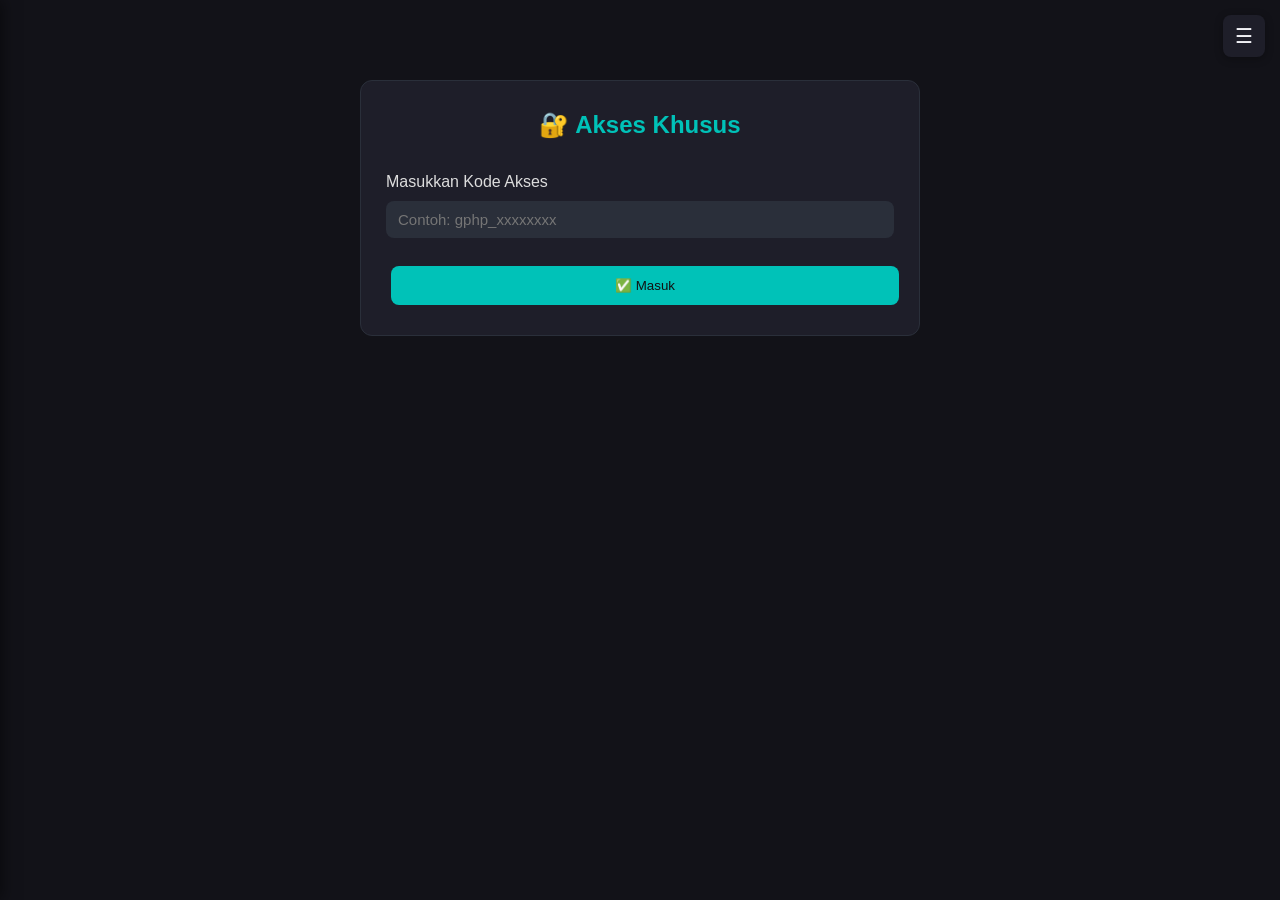
==== contri.html @ 1915ce70 "Add files via upload" ====
<!DOCTYPE html>
<html lang="id">
<head>
    <meta charset="UTF-8">
    <meta name="viewport" content="width=device-width, initial-scale=1.0">
    <title>Tambah Addon Otomatis | Voxz</title>
    <link rel="stylesheet" href="style.css">
    <style>
        .konten { padding: 80px 20px; max-width: 600px; margin: 0 auto; }
        .kotak { background: var(--abu); padding: 25px; border-radius: 12px; border: 1px solid var(--abu-terang); }
        h2 { text-align: center; color: var(--utama); margin-bottom: 25px; }
        .form-grup { margin-bottom: 18px; }
        label { display: block; margin-bottom: 6px; font-weight: 500; color: #ddd; }
        input, select, textarea { width: 100%; padding: 10px 12px; background: var(--abu-terang); border: none; border-radius: 8px; color: white; font-size: 15px; }
        textarea { resize: vertical; min-height: 80px; }
        #status { margin: 15px 0; padding: 12px; border-radius: 8px; display: none; }
        .btn { width: 100%; margin-top: 10px; padding: 12px; border: none; border-radius: 8px; cursor: pointer; font-weight: 500; }
        .btn-primary { background: var(--utama); color: #111; }
        .tersembunyi { display: none; }
    </style>
</head>
<body>

<!-- Tombol Menu -->
<button class="menu-toggle" id="menuToggle">☰</button>

<!-- Menu Samping -->
<div class="sidebar" id="sidebar">
    <div class="sidebar-header">
        <h2>VOXZ MARKET</h2>
    </div>
    <nav class="sidebar-nav">
        <a href="#beranda">• Beranda</a>
        <a href="#koleksi">• Koleksi</a>
        <a href="tentang.html">• Info</a>
        <a href="kontak.html">• Kontak</a>
        <a href="contri.html">• Upload</a>
        <a href="top.html">• Official Team Channel </a>
    </nav>
</div>

<div class="overlay" id="overlay"></div>

<div class="konten">
    <div class="kotak">
        <h2>🔐 Akses Khusus</h2>

        <!-- HALAMAN MASUK -->
        <div id="halamanAkses">
            <div class="form-grup">
                <label>Masukkan Kode Akses</label>
                <input type="password" id="kodeAkses" placeholder="Contoh: gphp_xxxxxxxx" required>
            </div>
            <button class="btn btn-primary" onclick="cekAkses()">✅ Masuk</button>
        </div>

        <!-- HALAMAN ISI DATA -->
        <div id="halamanForm" class="tersembunyi">
            <h2>📝 Tambah Addon Baru</h2>

            <div class="form-grup">
                <label>NAMA ADDON</label>
                <input type="text" id="nama" placeholder="Contoh: Senjata Modern" required>
            </div>

            <div class="form-grup">
                <label>PEMBUAT / UPLOAD BY</label>
                <input type="text" id="pembuat" placeholder="Contoh: Voxz Official" required>
            </div>

            <div class="form-grup">
                <label>KATEGORI</label>
                <select id="kategori">
                    <option value="Add-on">Addon</option>
                    <option value="Texture">Texture</option>
                    <option value="Map">World</option>
                    <option value="Skins">Skin</option>
                </select>
            </div>

            <div class="form-grup">
                <label>LINK GAMBAR</label>
                <input type="url" id="linkGambar" placeholder="https://..." required>
            </div>

            <div class="form-grup">
                <label>LINK DOWNLOAD</label>
                <input type="url" id="linkUnduh" placeholder="https://..." required>
            </div>

            <div class="form-grup">
                <label>UKURAN FILE</label>
                <input type="text" id="ukuran" placeholder="Contoh: 4.2 MB" required>
            </div>

            <div class="form-grup">
                <label>KOMPATIBEL</label>
                <input type="text" id="kompatibel" value="MCPE 1.21 - 1.26+" required>
            </div>

            <div class="form-grup">
                <label>DESKRIPSI</label>
                <textarea id="deskripsi" placeholder="Keterangan..." rows="3">No Captions.</textarea>
            </div>

            <button class="btn btn-primary" onclick="kirimData()">🚀 Simpan & Masukkan ke Daftar</button>

            <div id="status"></div>
        </div>
    </div>
</div>

<script src="script.js"></script>
<script>
// ⚙️ PENGATURAN
// 🔑 Token akses untuk masuk (cukup ini dimasukkan pengguna)
const KUNCI_AKSES = "gphp_Admin_Uploads_2026";

// 📂 Data repo GitHub kamu
const GITHUB = {
    user: "VOXZA-codex",
    repo: "Voxz-Mod-pack",
    branch: "main",
    token: "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" // ⬅️ GANTI INI DULU!
};

// Cek akses
function cekAkses() {
    const input = document.getElementById("kodeAkses").value.trim();
    if (!input.startsWith("gphp_") || input !== KUNCI_AKSES) {
        alert("❌ Kode akses salah!");
        return;
    }
    document.getElementById("halamanAkses").style.display = "none";
    document.getElementById("halamanForm").style.display = "block";
}

// Ambil isi file data_addons.js yang sudah ada
async function ambilDataLama() {
    const res = await fetch(`https://api.github.com/repos/${GITHUB.user}/${GITHUB.repo}/contents/data_addons.js?ref=${GITHUB.branch}`, {
        headers: { Authorization: `token ${GITHUB.token}`, Accept: "application/vnd.github.v3+json" }
    });
    if (!res.ok) throw new Error("File data_addons.js tidak ditemukan");
    const data = await res.json();
    const isiAsli = atob(data.content);
    return { isiAsli, sha: data.sha };
}

// Tambah data baru ke dalam file
function tambahDataBaru(isiLama, dataBaru) {
    const pola = /const daftarAddon = \[([\s\S]*)\];/;
    const cocok = isiLama.match(pola);
    if (!cocok) throw new Error("Format file data_addons.js salah");

    const isiBaru = isiLama.replace(pola, `const daftarAddon = [\n${cocok[1].trim()}\n\n${dataBaru}\n];`);
    return isiBaru;
}

// Simpan perubahan ke GitHub
async function simpanKeGitHub(isiBaru, shaLama) {
    const res = await fetch(`https://api.github.com/repos/${GITHUB.user}/${GITHUB.repo}/contents/data_addons.js`, {
        method: "PUT",
        headers: {
            Authorization: `token ${GITHUB.token}`,
            Accept: "application/vnd.github.v3+json",
            "Content-Type": "application/json"
        },
        body: JSON.stringify({
            message: "Tambah addon otomatis dari form",
            content: btoa(isiBaru),
            sha: shaLama,
            branch: GITHUB.branch
        })
    });
    if (!res.ok) throw new Error("Gagal menyimpan ke GitHub");
}

// Jalankan proses lengkap
async function kirimData() {
    const status = document.getElementById("status");
    status.style.display = "block";
    status.style.background = "#2a2f3a";
    status.textContent = "⏳ Sedang memproses...";

    try {
        // Ambil nilai dari form
        const nama = document.getElementById("nama").value.trim();
        const pembuat = document.getElementById("pembuat").value.trim();
        const kategori = document.getElementById("kategori").value;
        const gambar = document.getElementById("linkGambar").value.trim();
        const unduh = document.getElementById("linkUnduh").value.trim();
        const ukuran = document.getElementById("ukuran").value.trim();
        const kompatibel = document.getElementById("kompatibel").value.trim();
        const deskripsi = document.getElementById("deskripsi").value.trim() || "No Captions.";

        if (!nama || !pembuat || !gambar || !unduh || !ukuran) throw new Error("Isi semua kolom yang wajib!");

        // Ambil data lama & hitung ID baru
        const { isiAsli, sha } = await ambilDataLama();
        const daftarCocok = isiAsli.match(/id: (\d+)/g);
        const idBaru = daftarCocok ? daftarCocok.length + 1 : 1;

        // Bentuk data baru sesuai format
        const dataBaru = `  {
    id: ${idBaru},
    nama: "${nama.replace(/"/g, '\\"')}",
    pembuat: "${pembuat.replace(/"/g, '\\"')}",
    kategori: "${kategori}",
    gambar: "${gambar}",
    linkUnduh: "${unduh}",
    kompatibel: "${kompatibel}",
    ukuran: "${ukuran}",
    deskripsi: "${deskripsi.replace(/"/g, '\\"')}"
  },`;

        // Gabungkan & simpan
        const isiFinal = tambahDataBaru(isiAsli, dataBaru);
        await simpanKeGitHub(isiFinal, sha);

        status.style.background = "#1e4620";
        status.textContent = "✅ Berhasil! Data langsung masuk ke data_addons.js";
    } catch (err) {
        status.style.background = "#581818";
        status.textContent = `❌ Gagal: ${err.message}`;
    }
}
</script>

</body>
</html>
---- style.css ----
* {
    margin: 0;
    padding: 0;
    box-sizing: border-box;
    font-family: 'Segoe UI', Roboto, sans-serif;
}

:root {
    --utama: #00c2b8;
    --gelap: #121218;
    --abu: #1e1e29;
    --abu-terang: #2a2f3a;
    --putih: #f0f0f5;
    --hijau: #2ecc71;
    --kuning: #ffcc00;
}

body {
    background: var(--gelap);
    color: var(--putih);
    line-height: 1.6;
}

.container {
    max-width: 1200px;
    margin: 0 auto;
    padding: 0 16px;
}

/* === TOMBOL MENU === */
.menu-toggle {
    position: fixed;
    top: 15px;
    right: 15px;
    z-index: 1001;
    background: var(--abu);
    color: var(--putih);
    border: none;
    width: 42px;
    height: 42px;
    border-radius: 8px;
    font-size: 20px;
    cursor: pointer;
    box-shadow: 0 2px 8px rgba(0,0,0,0.3);
}

/* === MENU SAMPING === */
.sidebar {
    position: fixed;
    top: 0;
    left: -280px;
    width: 280px;
    height: 100vh;
    background: var(--gelap);
    box-shadow: 2px 0 15px rgba(0,0,0,0.5);
    z-index: 1002;
    transition: left 0.3s ease;
    padding-top: 20px;
}

.sidebar.buka {
    left: 0;
}

.sidebar-header {
    padding: 20px;
    border-bottom: 1px solid var(--abu-terang);
    margin-bottom: 15px;
}

.sidebar-header h2 {
    color: var(--utama);
    font-size: 20px;
    text-align: center;
}

.sidebar-nav a {
    display: block;
    padding: 12px 20px;
    color: var(--putih);
    text-decoration: none;
    font-size: 16px;
    transition: all 0.2s;
}

.sidebar-nav a:hover {
    background: var(--abu);
    color: var(--utama);
    padding-left: 25px;
}

.overlay {
    position: fixed;
    top: 0;
    left: 0;
    width: 100%;
    height: 100vh;
    background: rgba(0,0,0,0.7);
    z-index: 1000;
    display: none;
}

.overlay.buka {
    display: block;
}

/* === BANNER === */
.banner {
    margin-top: 80px;
    background: linear-gradient(135deg, #0f2027, #203a43, #2c5364);
    padding: 40px 20px;
    border-radius: 12px;
    text-align: center;
    margin-bottom: 40px;
}

.banner h1 {
    font-size: 26px;
    margin-bottom: 10px;
    color: var(--putih);
}

.banner p {
    margin-bottom: 25px;
    opacity: 0.9;
}

.btn {
    display: inline-block;
    padding: 10px 20px;
    background: var(--utama);
    color: white;
    border-radius: 8px;
    text-decoration: none;
    border: none;
    cursor: pointer;
    font-weight: 600;
    margin: 5px;
    transition: 0.2s;
}

.btn:hover {
    transform: translateY(-2px);
    box-shadow: 0 3px 10px rgba(0,194,184,0.3);
}

.btn-donasi {
    background: var(--kuning);
    color: #111;
}

/* === KOLEKSI & KARTU === */
.judul-bagian {
    text-align: center;
    margin: 30px 0 20px;
    font-size: 24px;
    color: var(--utama);
}

.kontrol {
    display: flex;
    gap: 12px;
    justify-content: center;
    margin-bottom: 30px;
    flex-wrap: wrap;
}

.kontrol input, .kontrol select {
    padding: 10px 15px;
    border: none;
    border-radius: 20px;
    background: var(--abu);
    color: white;
    font-size: 15px;
    outline: none;
    width: 100%;
    max-width: 300px;
}

.grid-addon {
    display: grid;
    grid-template-columns: repeat(auto-fill, minmax(270px, 1fr));
    gap: 25px;
}

.kartu-addon {
    background: var(--abu);
    border-radius: 12px;
    overflow: hidden;
    box-shadow: 0 2px 8px rgba(0,0,0,0.2);
    transition: 0.3s;
}

.kartu-addon:hover {
    transform: translateY(-4px);
    box-shadow: 0 5px 15px rgba(0,194,184,0.2);
}

.kartu-addon img {
    width: 100%;
    height: 300px;
    object-fit: cover;
}

.info {
    padding: 15px;
}

.info h3 {
    font-size: 18px;
    margin-bottom: 5px;
}

.pembuat {
    font-size: 14px;
    opacity: 0.7;
    margin-bottom: 8px;
}

.harga {
    font-weight: bold;
    color: var(--hijau);
    margin-bottom: 12px;
    font-size: 16px;
}

.aksi {
    display: flex;
    gap: 8px;
}

.btn-detail {
    flex: 1;
    background: #44475a;
    color: white;
}

.btn-unduh {
    flex: 1;
    background: var(--hijau);
    color: white;
}

/* === KOTAK INFO HALAMAN TENTANG & KONTAK === */
.kotak-info {
    background: var(--abu);
    padding: 25px;
    border-radius: 12px;
    max-width: 600px;
    margin: 0 auto;
}

/* Responsif */
@media(max-width: 768px) {
    .banner h1 {
        font-size: 22px;
    }
}
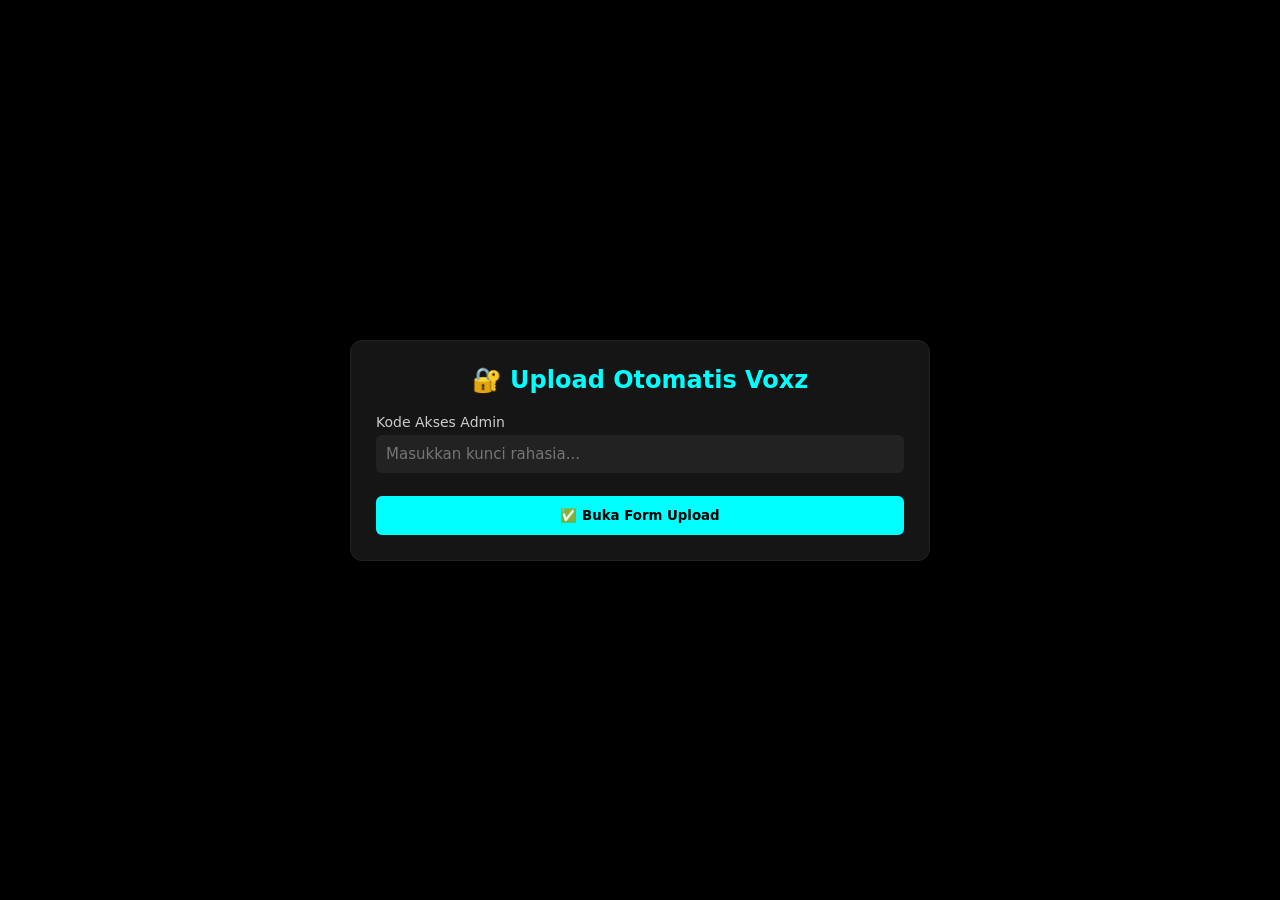
==== commit 3f86b973: "Add files via upload" ====
--- a/contri.html
+++ b/contri.html
@@ -3,204 +3,147 @@
 <head>
     <meta charset="UTF-8">
     <meta name="viewport" content="width=device-width, initial-scale=1.0">
-    <title>Tambah Addon Otomatis | Voxz</title>
-    <link rel="stylesheet" href="style.css">
+    <title>Upload Otomatis | Voxz Market</title>
     <style>
-        .konten { padding: 80px 20px; max-width: 600px; margin: 0 auto; }
-        .kotak { background: var(--abu); padding: 25px; border-radius: 12px; border: 1px solid var(--abu-terang); }
-        h2 { text-align: center; color: var(--utama); margin-bottom: 25px; }
-        .form-grup { margin-bottom: 18px; }
-        label { display: block; margin-bottom: 6px; font-weight: 500; color: #ddd; }
-        input, select, textarea { width: 100%; padding: 10px 12px; background: var(--abu-terang); border: none; border-radius: 8px; color: white; font-size: 15px; }
-        textarea { resize: vertical; min-height: 80px; }
-        #status { margin: 15px 0; padding: 12px; border-radius: 8px; display: none; }
-        .btn { width: 100%; margin-top: 10px; padding: 12px; border: none; border-radius: 8px; cursor: pointer; font-weight: 500; }
-        .btn-primary { background: var(--utama); color: #111; }
-        .tersembunyi { display: none; }
+        *{margin:0;padding:0;box-sizing:border-box;font-family:system-ui,sans-serif;}
+        body{background:#000;color:#fff;min-height:100vh;padding:20px;display:flex;align-items:center;justify-content:center;}
+        .kotak{width:100%;max-width:580px;background:#151515;padding:25px;border-radius:12px;border:1px solid #222;}
+        h2{text-align:center;margin-bottom:20px;color:#00ffff;}
+        .grup{margin-bottom:15px;}
+        label{display:block;margin-bottom:5px;font-size:14px;color:#ccc;}
+        input,select,textarea{width:100%;padding:10px;background:#222;border:none;border-radius:6px;color:#fff;font-size:15px;}
+        textarea{min-height:70px;resize:vertical;}
+        button{width:100%;padding:12px;margin-top:8px;border:none;border-radius:6px;background:#00ffff;color:#000;font-weight:bold;cursor:pointer;transition:0.2s;}
+        button:hover{background:#00cccc;}
+        button:disabled{opacity:0.5;cursor:not-allowed;}
+        #status{margin-top:15px;padding:12px;border-radius:6px;display:none;text-align:center;font-weight:500;}
+        .tersembunyi{display:none;}
     </style>
 </head>
 <body>
+<div class="kotak">
+    <h2>🔐 Upload Otomatis Voxz</h2>
 
-<!-- Tombol Menu -->
-<button class="menu-toggle" id="menuToggle">☰</button>
+    <!-- HALAMAN LOGIN -->
+    <div id="halamanMasuk">
+        <div class="grup">
+            <label>Kode Akses Admin</label>
+            <input type="password" id="kunci" placeholder="Masukkan kunci rahasia..." required>
+        </div>
+        <button onclick="cekKunci()">✅ Buka Form Upload</button>
+    </div>
 
-<!-- Menu Samping -->
-<div class="sidebar" id="sidebar">
-    <div class="sidebar-header">
-        <h2>VOXZ MARKET</h2>
-    </div>
-    <nav class="sidebar-nav">
-        <a href="#beranda">• Beranda</a>
-        <a href="#koleksi">• Koleksi</a>
-        <a href="tentang.html">• Info</a>
-        <a href="kontak.html">• Kontak</a>
-        <a href="contri.html">• Upload</a>
-        <a href="top.html">• Official Team Channel </a>
-    </nav>
-</div>
-
-<div class="overlay" id="overlay"></div>
-
-<div class="konten">
-    <div class="kotak">
-        <h2>🔐 Akses Khusus</h2>
-
-        <!-- HALAMAN MASUK -->
-        <div id="halamanAkses">
-            <div class="form-grup">
-                <label>Masukkan Kode Akses</label>
-                <input type="password" id="kodeAkses" placeholder="Contoh: gphp_xxxxxxxx" required>
-            </div>
-            <button class="btn btn-primary" onclick="cekAkses()">✅ Masuk</button>
-        </div>
-
-        <!-- HALAMAN ISI DATA -->
-        <div id="halamanForm" class="tersembunyi">
-            <h2>📝 Tambah Addon Baru</h2>
-
-            <div class="form-grup">
-                <label>NAMA ADDON</label>
-                <input type="text" id="nama" placeholder="Contoh: Senjata Modern" required>
-            </div>
-
-            <div class="form-grup">
-                <label>PEMBUAT / UPLOAD BY</label>
-                <input type="text" id="pembuat" placeholder="Contoh: Voxz Official" required>
-            </div>
-
-            <div class="form-grup">
-                <label>KATEGORI</label>
-                <select id="kategori">
-                    <option value="Add-on">Addon</option>
-                    <option value="Texture">Texture</option>
-                    <option value="Map">World</option>
-                    <option value="Skins">Skin</option>
-                </select>
-            </div>
-
-            <div class="form-grup">
-                <label>LINK GAMBAR</label>
-                <input type="url" id="linkGambar" placeholder="https://..." required>
-            </div>
-
-            <div class="form-grup">
-                <label>LINK DOWNLOAD</label>
-                <input type="url" id="linkUnduh" placeholder="https://..." required>
-            </div>
-
-            <div class="form-grup">
-                <label>UKURAN FILE</label>
-                <input type="text" id="ukuran" placeholder="Contoh: 4.2 MB" required>
-            </div>
-
-            <div class="form-grup">
-                <label>KOMPATIBEL</label>
-                <input type="text" id="kompatibel" value="MCPE 1.21 - 1.26+" required>
-            </div>
-
-            <div class="form-grup">
-                <label>DESKRIPSI</label>
-                <textarea id="deskripsi" placeholder="Keterangan..." rows="3">No Captions.</textarea>
-            </div>
-
-            <button class="btn btn-primary" onclick="kirimData()">🚀 Simpan & Masukkan ke Daftar</button>
-
-            <div id="status"></div>
-        </div>
+    <!-- HALAMAN FORM -->
+    <div id="halamanForm" class="tersembunyi">
+        <div class="grup"><label>Nama Addon</label><input type="text" id="nama" placeholder="Contoh: Senjata Modern" required></div>
+        <div class="grup"><label>Pembuat / Upload By</label><input type="text" id="pembuat" placeholder="Voxz Official" required></div>
+        <div class="grup"><label>Kategori</label><select id="kategori">
+            <option value="Add-on">Addon</option>
+            <option value="Texture">Texture</option>
+            <option value="Map">World</option>
+            <option value="Skins">Skin</option>
+        </select></div>
+        <div class="grup"><label>Link Gambar</label><input type="url" id="gambar" placeholder="https://..." required></div>
+        <div class="grup"><label>Link Download</label><input type="url" id="unduh" placeholder="https://..." required></div>
+        <div class="grup"><label>Ukuran File</label><input type="text" id="ukuran" placeholder="4.2 MB" required></div>
+        <div class="grup"><label>Kompatibel</label><input type="text" id="versi" value="MCPE 1.21 - 1.26+"></div>
+        <div class="grup"><label>Deskripsi</label><textarea id="deskripsi" rows="2">No Captions.</textarea></div>
+        
+        <button onclick="prosesSimpan()" id="btnSimpan">🚀 Kirim Langsung ke GitHub</button>
+        <div id="status"></div>
     </div>
 </div>
 
-<script src="script.js"></script>
 <script>
-// ⚙️ PENGATURAN
-// 🔑 Token akses untuk masuk (cukup ini dimasukkan pengguna)
-const KUNCI_AKSES = "gphp_Admin_Uploads_2026";
-
-// 📂 Data repo GitHub kamu
+// ⚙️ PENGATURAN TIDAK PERLU DIUBAH LAGI
+const KUNCI_ADMIN = "gphp_Admin_Uploads_2026";
 const GITHUB = {
     user: "VOXZA-codex",
-    repo: "Voxz-Mod-pack",
+    repo: "voxz-mod-pack",
+    file: "data_addons.js",
     branch: "main",
-    token: "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" // ⬅️ GANTI INI DULU!
+    token: "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"
 };
 
-// Cek akses
-function cekAkses() {
-    const input = document.getElementById("kodeAkses").value.trim();
-    if (!input.startsWith("gphp_") || input !== KUNCI_AKSES) {
-        alert("❌ Kode akses salah!");
-        return;
-    }
-    document.getElementById("halamanAkses").style.display = "none";
-    document.getElementById("halamanForm").style.display = "block";
+// Cek Kunci Akses
+function cekKunci() {
+    const input = document.getElementById("kunci").value.trim();
+    if (input !== KUNCI_ADMIN) return alert("❌ Kunci akses salah!");
+    document.getElementById("halamanMasuk").classList.add("tersembunyi");
+    document.getElementById("halamanForm").classList.remove("tersembunyi");
 }
 
-// Ambil isi file data_addons.js yang sudah ada
-async function ambilDataLama() {
-    const res = await fetch(`https://api.github.com/repos/${GITHUB.user}/${GITHUB.repo}/contents/data_addons.js?ref=${GITHUB.branch}`, {
-        headers: { Authorization: `token ${GITHUB.token}`, Accept: "application/vnd.github.v3+json" }
+// Ambil File & Isi Lama dari GitHub
+async function ambilFileGitHub() {
+    const url = `https://api.github.com/repos/${GITHUB.user}/${GITHUB.repo}/contents/${GITHUB.file}?ref=${GITHUB.branch}`;
+    const res = await fetch(url, {
+        headers: {
+            "Authorization": `Bearer ${GITHUB.token}`,
+            "Accept": "application/vnd.github+json",
+            "X-GitHub-Api-Version": "2022-11-28"
+        }
     });
-    if (!res.ok) throw new Error("File data_addons.js tidak ditemukan");
-    const data = await res.json();
-    const isiAsli = atob(data.content);
-    return { isiAsli, sha: data.sha };
+    if (res.status === 404) throw new Error("File data_addons.js belum ada di repo!");
+    if (!res.ok) throw new Error(`Gagal baca file: ${res.status} ${res.statusText}`);
+    return await res.json();
 }
 
-// Tambah data baru ke dalam file
-function tambahDataBaru(isiLama, dataBaru) {
-    const pola = /const daftarAddon = \[([\s\S]*)\];/;
-    const cocok = isiLama.match(pola);
-    if (!cocok) throw new Error("Format file data_addons.js salah");
-
-    const isiBaru = isiLama.replace(pola, `const daftarAddon = [\n${cocok[1].trim()}\n\n${dataBaru}\n];`);
-    return isiBaru;
-}
-
-// Simpan perubahan ke GitHub
+// Simpan / Perbarui File ke GitHub
 async function simpanKeGitHub(isiBaru, shaLama) {
-    const res = await fetch(`https://api.github.com/repos/${GITHUB.user}/${GITHUB.repo}/contents/data_addons.js`, {
+    const url = `https://api.github.com/repos/${GITHUB.user}/${GITHUB.repo}/contents/${GITHUB.file}`;
+    const res = await fetch(url, {
         method: "PUT",
         headers: {
-            Authorization: `token ${GITHUB.token}`,
-            Accept: "application/vnd.github.v3+json",
-            "Content-Type": "application/json"
+            "Authorization": `Bearer ${GITHUB.token}`,
+            "Accept": "application/vnd.github+json",
+            "Content-Type": "application/json",
+            "X-GitHub-Api-Version": "2022-11-28"
         },
         body: JSON.stringify({
             message: "Tambah addon otomatis dari form",
-            content: btoa(isiBaru),
+            content: btoa(unescape(encodeURIComponent(isiBaru))),
             sha: shaLama,
             branch: GITHUB.branch
         })
     });
-    if (!res.ok) throw new Error("Gagal menyimpan ke GitHub");
+    if (!res.ok) throw new Error(`Gagal simpan: ${res.status} ${res.statusText}`);
+    return true;
 }
 
-// Jalankan proses lengkap
-async function kirimData() {
+// Proses Utama Kirim Data
+async function prosesSimpan() {
     const status = document.getElementById("status");
+    const btn = document.getElementById("btnSimpan");
     status.style.display = "block";
     status.style.background = "#2a2f3a";
-    status.textContent = "⏳ Sedang memproses...";
+    status.textContent = "⏳ Sedang mengirim langsung ke GitHub...";
+    btn.disabled = true;
 
     try {
-        // Ambil nilai dari form
+        // Ambil semua nilai input
         const nama = document.getElementById("nama").value.trim();
         const pembuat = document.getElementById("pembuat").value.trim();
         const kategori = document.getElementById("kategori").value;
-        const gambar = document.getElementById("linkGambar").value.trim();
-        const unduh = document.getElementById("linkUnduh").value.trim();
+        const gambar = document.getElementById("gambar").value.trim();
+        const unduh = document.getElementById("unduh").value.trim();
         const ukuran = document.getElementById("ukuran").value.trim();
-        const kompatibel = document.getElementById("kompatibel").value.trim();
+        const versi = document.getElementById("versi").value.trim();
         const deskripsi = document.getElementById("deskripsi").value.trim() || "No Captions.";
 
-        if (!nama || !pembuat || !gambar || !unduh || !ukuran) throw new Error("Isi semua kolom yang wajib!");
+        // Validasi wajib
+        if (!nama || !pembuat || !gambar || !unduh || !ukuran) throw new Error("Isi semua kolom yang wajib diisi!");
 
-        // Ambil data lama & hitung ID baru
-        const { isiAsli, sha } = await ambilDataLama();
-        const daftarCocok = isiAsli.match(/id: (\d+)/g);
-        const idBaru = daftarCocok ? daftarCocok.length + 1 : 1;
+        // Ambil data lama & sha
+        const file = await ambilFileGitHub();
+        const isiLama = decodeURIComponent(escape(atob(file.content)));
+        const pola = /const daftarAddon = \[([\s\S]*)\];/;
+        if (!pola.test(isiLama)) throw new Error("Format file data_addons.js salah! Harus: const daftarAddon = [];");
 
-        // Bentuk data baru sesuai format
+        // Hitung ID baru
+        const daftarId = isiLama.match(/id: (\d+)/g);
+        const idBaru = daftarId ? daftarId.length + 1 : 1;
+
+        // Susun format data baru
         const dataBaru = `  {
     id: ${idBaru},
     nama: "${nama.replace(/"/g, '\\"')}",
@@ -208,23 +151,29 @@
     kategori: "${kategori}",
     gambar: "${gambar}",
     linkUnduh: "${unduh}",
-    kompatibel: "${kompatibel}",
     ukuran: "${ukuran}",
+    kompatibel: "${versi}",
     deskripsi: "${deskripsi.replace(/"/g, '\\"')}"
   },`;
 
-        // Gabungkan & simpan
-        const isiFinal = tambahDataBaru(isiAsli, dataBaru);
-        await simpanKeGitHub(isiFinal, sha);
+        // Gabungkan data lama & baru
+        const isiBaru = isiLama.replace(pola, `const daftarAddon = [\n${isiLama.match(pola)[1].trim()}\n\n${dataBaru}\n];`);
 
+        // Kirim otomatis ke GitHub!
+        await simpanKeGitHub(isiBaru, file.sha);
+
+        // Berhasil
         status.style.background = "#1e4620";
-        status.textContent = "✅ Berhasil! Data langsung masuk ke data_addons.js";
+        status.textContent = "✅ BERHASIL! Data langsung masuk ke GitHub! Tunggu sebentar tampil di web.";
+        document.querySelectorAll("input,textarea").forEach(el => el.value = "");
+
     } catch (err) {
         status.style.background = "#581818";
         status.textContent = `❌ Gagal: ${err.message}`;
+    } finally {
+        btn.disabled = false;
     }
 }
 </script>
-
 </body>
 </html>
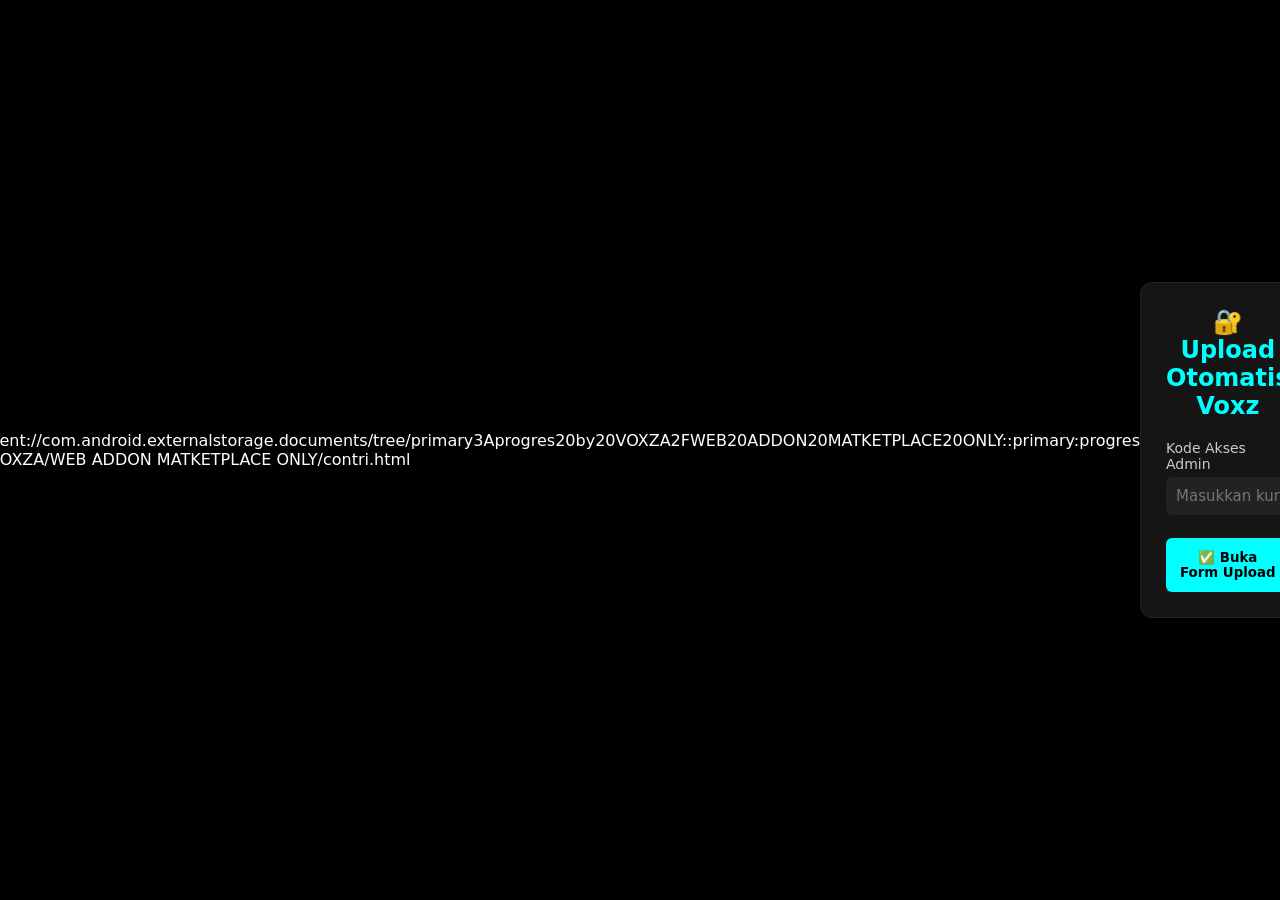
==== commit e4f1610b: "Add files via upload" ====
--- a/contri.html
+++ b/contri.html
@@ -3,7 +3,7 @@
 <head>
     <meta charset="UTF-8">
     <meta name="viewport" content="width=device-width, initial-scale=1.0">
-    <title>Upload Otomatis | Voxz Market</title>
+    <title>Upload | Voxz Modpack</title>
     <style>
         *{margin:0;padding:0;box-sizing:border-box;font-family:system-ui,sans-serif;}
         body{background:#000;color:#fff;min-height:100vh;padding:20px;display:flex;align-items:center;justify-content:center;}
@@ -20,7 +20,7 @@
         .tersembunyi{display:none;}
     </style>
 </head>
-<body>
+<body>content://com.android.externalstorage.documents/tree/primary3Aprogres20by20VOXZA2FWEB20ADDON20MATKETPLACE20ONLY::primary:progres by VOXZA/WEB ADDON MATKETPLACE ONLY/contri.html
 <div class="kotak">
     <h2>🔐 Upload Otomatis Voxz</h2>
 
@@ -35,8 +35,8 @@
 
     <!-- HALAMAN FORM -->
     <div id="halamanForm" class="tersembunyi">
-        <div class="grup"><label>Nama Addon</label><input type="text" id="nama" placeholder="Contoh: Senjata Modern" required></div>
-        <div class="grup"><label>Pembuat / Upload By</label><input type="text" id="pembuat" placeholder="Voxz Official" required></div>
+        <div class="grup"><label>Nama Addon</label><input type="text" id="nama" placeholder="Contoh: Action & stuff" required></div>
+        <div class="grup"><label>Upload By</label><input type="text" id="pembuat" placeholder="Voxz Official" required></div>
         <div class="grup"><label>Kategori</label><select id="kategori">
             <option value="Add-on">Addon</option>
             <option value="Texture">Texture</option>
@@ -49,7 +49,7 @@
         <div class="grup"><label>Kompatibel</label><input type="text" id="versi" value="MCPE 1.21 - 1.26+"></div>
         <div class="grup"><label>Deskripsi</label><textarea id="deskripsi" rows="2">No Captions.</textarea></div>
         
-        <button onclick="prosesSimpan()" id="btnSimpan">🚀 Kirim Langsung ke GitHub</button>
+        <button onclick="prosesSimpan()" id="btnSimpan">🔄 Upload</button>
         <div id="status"></div>
     </div>
 </div>
@@ -62,7 +62,7 @@
     repo: "voxz-mod-pack",
     file: "data_addons.js",
     branch: "main",
-    token: "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"
+    token: "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"
 };
 
 // Cek Kunci Akses
@@ -94,7 +94,7 @@
     const res = await fetch(url, {
         method: "PUT",
         headers: {
-            "Authorization": `Bearer ${GITHUB.token}`,
+            "Authorization": `token ${GITHUB.token}`,
             "Accept": "application/vnd.github+json",
             "Content-Type": "application/json",
             "X-GitHub-Api-Version": "2022-11-28"
@@ -176,4 +176,4 @@
 }
 </script>
 </body>
-</html>
+</html>
